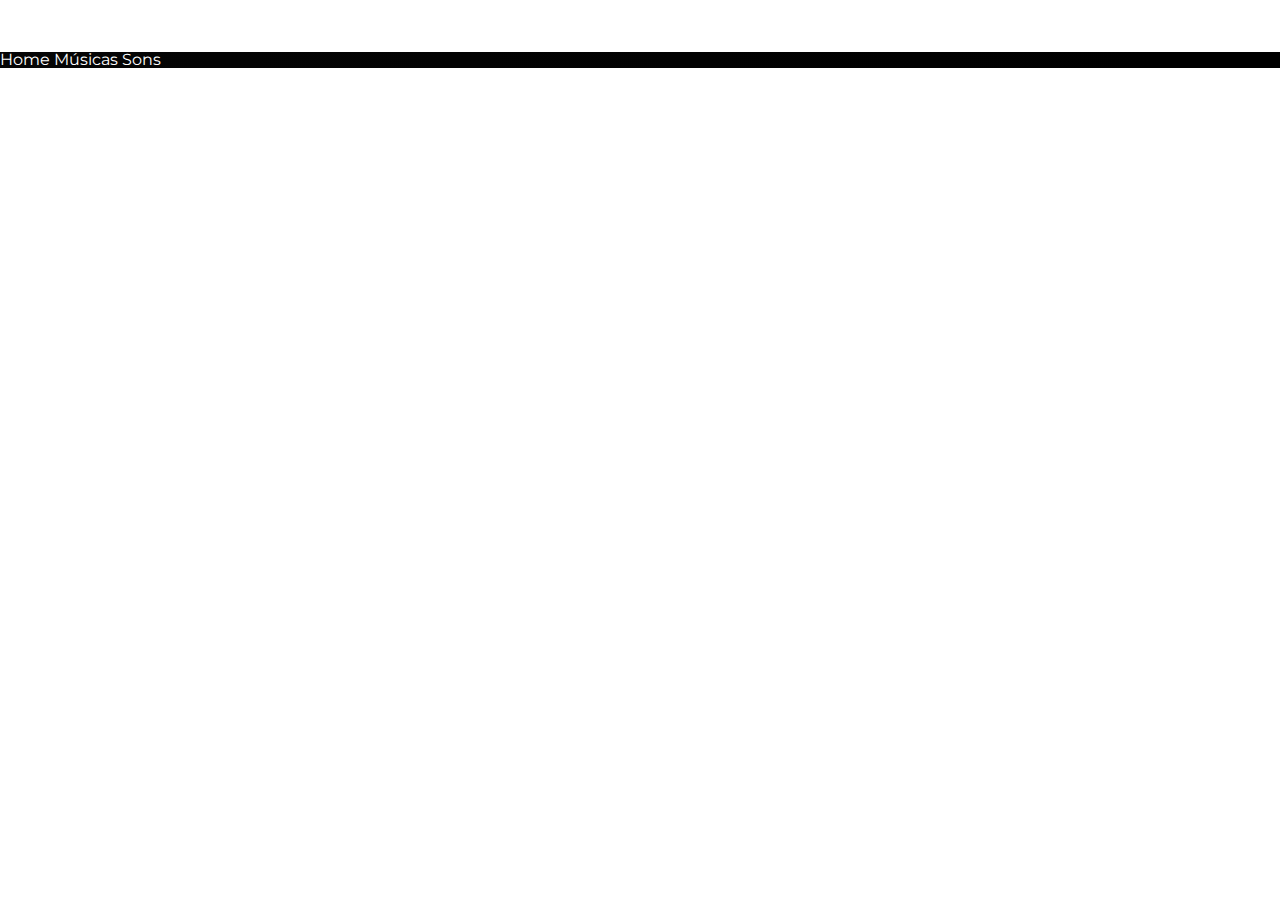
==== Projeto RPG/index.html @ 36642f13 "Add files via upload" ====
<!DOCTYPE html>
<html lang="pt-BR">
<head>
    <meta charset="UTF-8">
    <meta http-equiv="X-UA-Compatible" content="IE=edge">
    <meta name="viewport" content="width=device-width, initial-scale=1.0">

    <title> RPG KawRog </title>

    <link rel="preconnect" href="https://fonts.googleapis.com/%22%3E
    <link rel="preconnect" href="https://fonts.gstatic.com/" crossorigin>
    <link href="https://fonts.googleapis.com/css2?family=Montserrat:wght@500;600&display=swap" rel="stylesheet">

    <link rel="icon" type="images/png" href="imagens/d20ico.png">
    <link rel="wallpaper" type="images/jpg" href="imagens/fundo.jpg">
    <link rel="stylesheet" href="css/reset.css">
    <link rel="stylesheet" href="css/estilos.css">

    <script defer src="main.js"></script>

</head>
<body>
    <h1> RPG </h1>
    <nav class="cabecalho__menu">
        <a class="cabecalho__menu__link" href="index.html">Home</a>
        <a class="cabecalho__menu__link" href="aboutmusicas.html">Músicas</a>
        <a class="cabecalho__menu__link" href="aboutsons.html">Sons</a>
    
    </nav>

</body>
</html>
---- Projeto RPG/css/estilos.css ----
:root {
    --cinza: #c09898;
    --vermelha: #4c88c0;
    --vermelha-escura: #572c31;
    --branca: #fff;
    --luz: rgb(91, 95, 58);
}

body {
    align-items: center;
    background: image()
    display: flex;
    justify-content: center;
    flex-direction: column;
    font-family: 'Montserrat', sans-serif;
    min-height: 100vh;
    
}

.cabecalho__menu {
    color: #ffffff;
    background: linear-gradient(45deg, #050505 0%,#000000 90%);
}

h1 {
    color: var(--branca);
    margin-bottom: 20px;
    font-size: 2rem;
}

.teclado {
    background: linear-gradient(to bottom, #eeeeee 0%,#cccccc 100%);
    box-shadow: 6px 8px 0 6px #666, 10px 10px 10px #000;
    border-radius: 30px;
    display: grid;
    gap: 10px;
    grid-template-columns: repeat(3, 1fr);
    padding: 10px;
}

.tecla {
    background-color: var(--branca);
    border-radius: 30px;
    box-shadow: 3px 3px 0 var(--cinza);
    color: var(--vermelha);
    cursor: pointer;
    height: 120px;
    font-size: 1.75em;
    font-weight: bold;
    line-height: 120px;
    text-align: center;
    width: 120px;}.tecla.ativa,.tecla:active {
    background-color: var(--vermelha);
    border: 4px solid  var(--vermelha);
    box-shadow: 3px 3px 0 var(--vermelha-escura) inset;
    color: var(--branca);
    outline: none;}.tecla.focus,.tecla:focus {
    outline: none;
    box-shadow: 1px 1px 10px var(--luz);}.tecla.active:focus,.tecla:active:focus {
    box-shadow: 3px 3px 0 var(--vermelha-escura) inset, 1px 1px 10px var(--luz);}
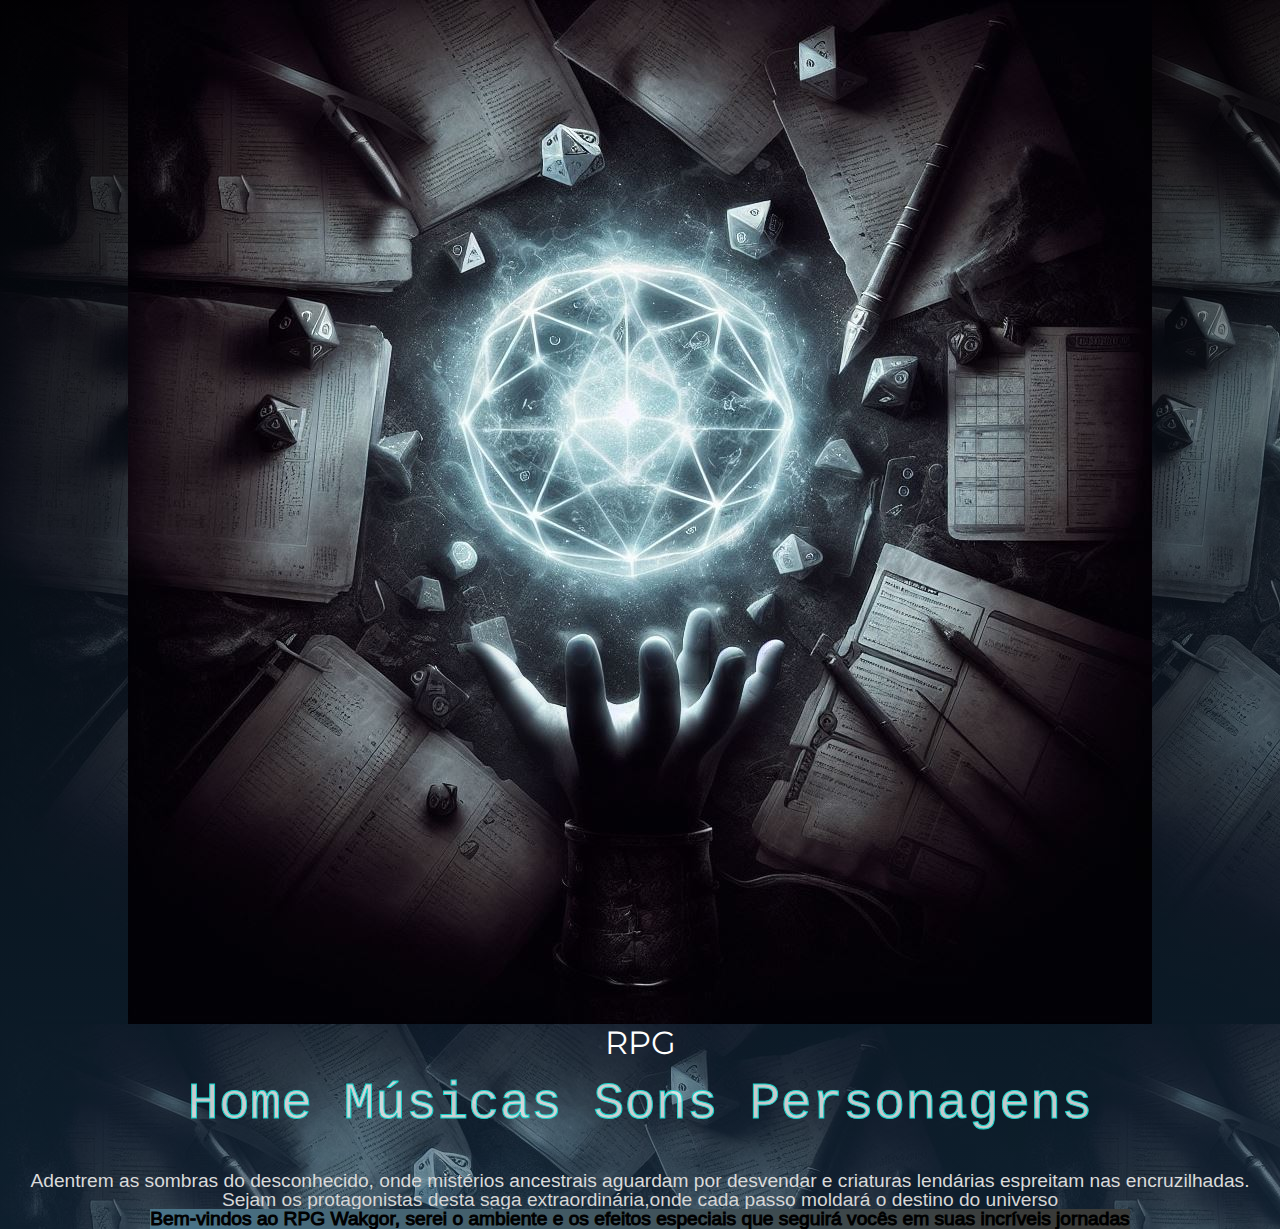
==== commit 864fb138: "Atualizado rpg" ====
--- a/Projeto RPG/index.html
+++ b/Projeto RPG/index.html
@@ -15,18 +15,28 @@
     <link rel="wallpaper" type="images/jpg" href="imagens/fundo.jpg">
     <link rel="stylesheet" href="css/reset.css">
     <link rel="stylesheet" href="css/estilos.css">
+    <link rel="stylesheet" type="text/css"  href="estilo.css" />
 
     <script defer src="main.js"></script>
 
 </head>
 <body>
+    <figure>
+        <img src="imagens/fundo.jpg">
+    </figure>
     <h1> RPG </h1>
     <nav class="cabecalho__menu">
         <a class="cabecalho__menu__link" href="index.html">Home</a>
         <a class="cabecalho__menu__link" href="aboutmusicas.html">Músicas</a>
         <a class="cabecalho__menu__link" href="aboutsons.html">Sons</a>
+        <a class="cabecalho__menu__link" href="aboutpersonagens.html">Personagens</a>
     
     </nav>
+    <h2>Adentrem as sombras do desconhecido, onde mistérios ancestrais aguardam por desvendar
+        e criaturas lendárias espreitam nas encruzilhadas.
+    </h2>
+    <h3>Sejam os protagonistas desta saga extraordinária,onde cada passo moldará o destino do universo</h3>
+    <h4>Bem-vindos ao RPG Wakgor, serei o ambiente e os efeitos especiais que seguirá vocês em suas incríveis jornadas </h4>
 
 </body>
 </html>--- a/Projeto RPG/css/estilos.css
+++ b/Projeto RPG/css/estilos.css
@@ -8,7 +8,8 @@
 
 body {
     align-items: center;
-    background: image()
+    background-image: linear-gradient(rgba(0, 0, 0, 0.5), rgba(25, 61, 85, 0.5)),
+    url("../imagens/fundo.jpg");
     display: flex;
     justify-content: center;
     flex-direction: column;
@@ -17,9 +18,35 @@
     
 }
 
+figure {
+    figure {
+        position: relative;
+    }
+        figure:before;
+        figure:after {
+        content: '';
+        height: 100%;
+        width: 100%;
+        top: 0;
+        left: 0;
+        position: absolute;
+    }
+img {
+        width: 100%;
+        height: 100%;
+        margin: 0;
+        padding: 0;
+}
+}
+
 .cabecalho__menu {
-    color: #ffffff;
-    background: linear-gradient(45deg, #050505 0%,#000000 90%);
+    margin-bottom: 40px;
+    color: rgba(255, 255, 255, 0.761);
+    float: left;
+    font-size: 400%;
+    font-family: monospace;
+    -webkit-text-stroke-width: 1px;
+    -webkit-text-stroke-color: rgb(19, 211, 201);
 }
 
 h1 {
@@ -28,13 +55,34 @@
     font-size: 2rem;
 }
 
+h2 {
+    color: #dadada;
+    font-size:larger;
+    font-family:'Segoe UI', Tahoma, Geneva, Verdana, sans-serif;
+}
+
+h3 {
+    color: #d6d6d6;
+    font-size:larger;
+    font-family:'Segoe UI', Tahoma, Geneva, Verdana, sans-serif;
+}
+
+h4 {
+    color: #000000;
+    font-size:larger;
+    font-family:'Segoe UI', Tahoma, Geneva, Verdana, sans-serif;
+    -webkit-text-stroke-width: 1px;
+    -webkit-text-stroke-color: #000000;
+    background: linear-gradient(45deg, #4a758a 0%,#393a38 90% );
+}
+
 .teclado {
-    background: linear-gradient(to bottom, #eeeeee 0%,#cccccc 100%);
-    box-shadow: 6px 8px 0 6px #666, 10px 10px 10px #000;
+    background: linear-gradient(to bottom, #3d3d3d 0%,#000000 100%);
+    box-shadow: 6px 8px 0 6px #535353, 10px 10px 10px #ffffff;
     border-radius: 30px;
     display: grid;
     gap: 10px;
-    grid-template-columns: repeat(3, 1fr);
+    grid-template-columns: repeat(4, 1fr);
     padding: 10px;
 }
 
